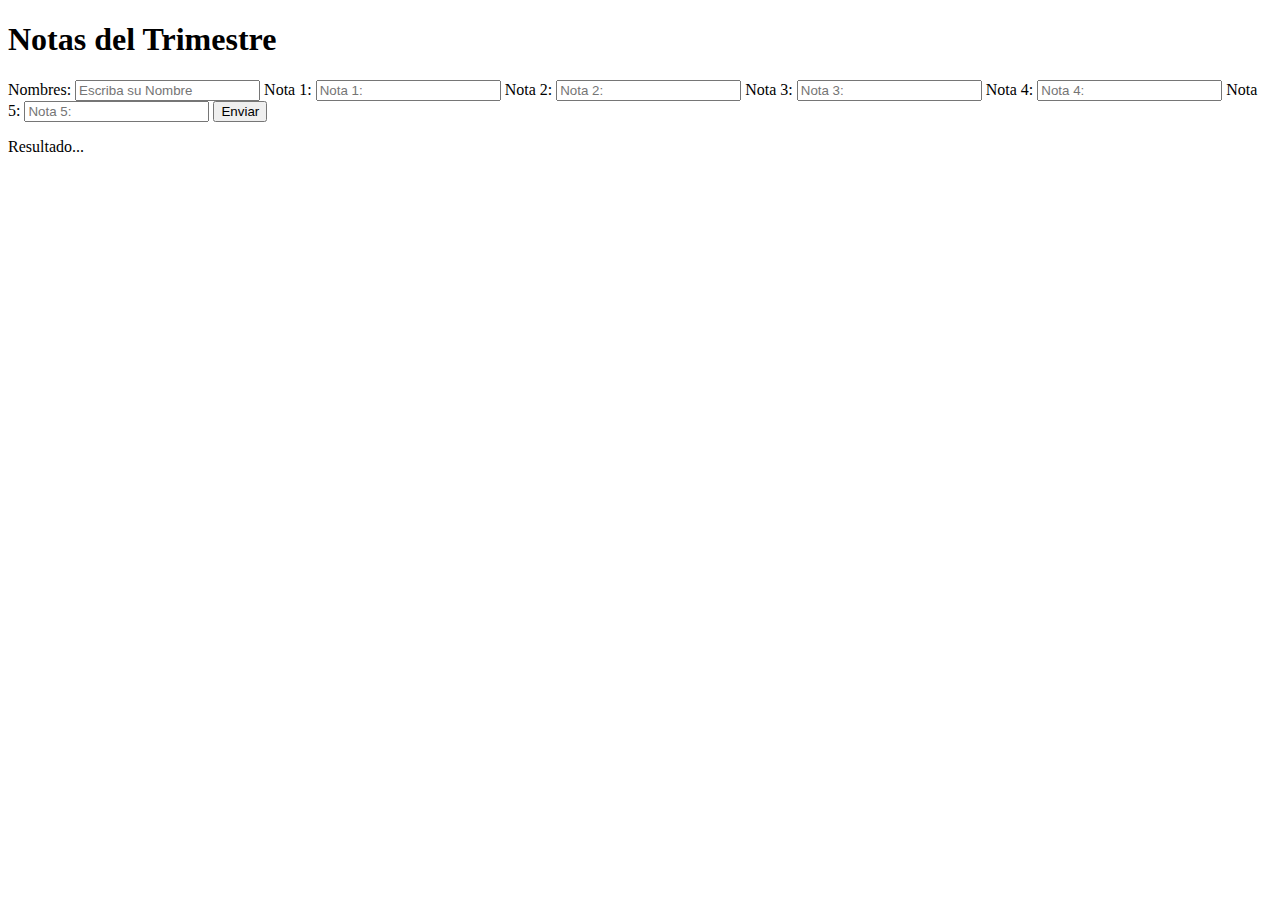
==== index.html @ 4df86693 "javascritp Termindao y HTML corregido" ====
<!DOCTYPE html>
<html lang="en">
<head>
    <meta charset="UTF-8">
    <meta http-equiv="X-UA-Compatible" content="IE=edge">
    <meta name="viewport" content="width=device-width, initial-scale=1.0">
    <title>Herramienta de Educacion Inteligente</title>
</head>
<body>
  <header>
      <h1>
        Notas del Trimestre
      </h1>
  </header>
  <main>
        <span>Nombres:</span>
        <input type="text" name="nombre" id="nombre" placeholder="Escriba su Nombre">

        <span>Nota 1:</span>
        <input type="text" id="nota1" name=""  placeholder="Nota 1:" >
        <span>Nota 2:</span>
        <input type="text" id="nota2" name="" placeholder="Nota 2:" >
        <span>Nota 3:</span>
        <input type="text" id="nota3" name="" placeholder="Nota 3:" >
        <span>Nota 4:</span>
        <input type="text" id="nota4" name="" placeholder="Nota 4:" >
        <span>Nota 5:</span>
        <input type="text" id="nota5" name="" placeholder="Nota 5:" >
        <button id="enviar"> Enviar</button>
        <p id="p-result">Resultado...</p>
        <script src="/Promedio/js/promedio.js"></script>
  </main>
</body>
</html>
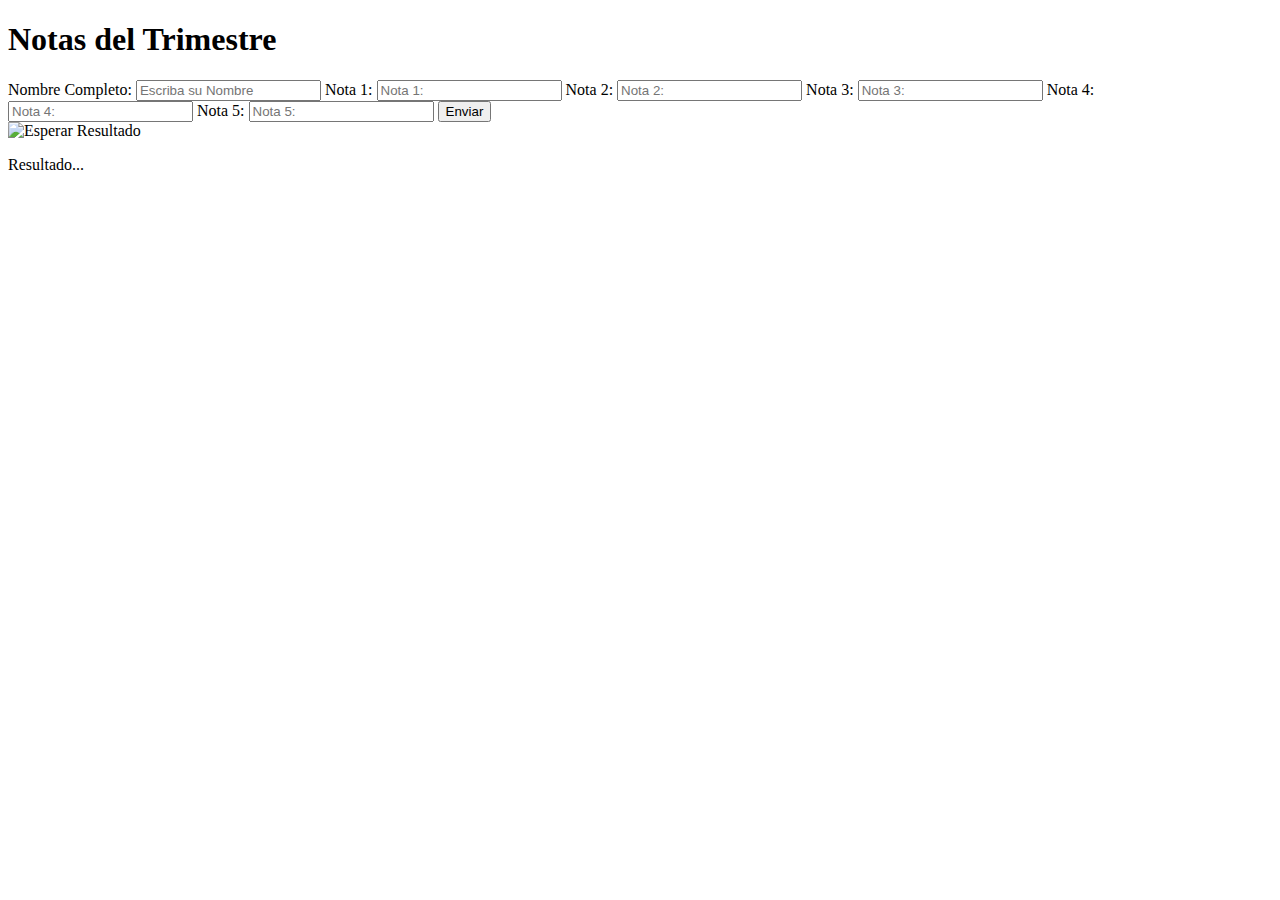
==== commit ace84486: "Segundo commit" ====
--- a/index.html
+++ b/index.html
@@ -4,30 +4,41 @@
     <meta charset="UTF-8">
     <meta http-equiv="X-UA-Compatible" content="IE=edge">
     <meta name="viewport" content="width=device-width, initial-scale=1.0">
+    <link rel="stylesheet" href="/Promedio/style/style.css">
     <title>Herramienta de Educacion Inteligente</title>
 </head>
 <body>
-  <header>
-      <h1>
+  <header class="header">
+      <h1 class="title">
         Notas del Trimestre
       </h1>
   </header>
-  <main>
-        <span>Nombres:</span>
-        <input type="text" name="nombre" id="nombre" placeholder="Escriba su Nombre">
+  <main class="contenido">
+    <div class="container">
+      <span class="span">Nombre Completo:</span>
+        <input type="text" name="nombre" class="input" id="nombre" placeholder="Escriba su Nombre">
+        <span class="span">Nota 1:</span>
+        <input type="text" id="nota1" class="input" name=""  placeholder="Nota 1:" >
 
-        <span>Nota 1:</span>
-        <input type="text" id="nota1" name=""  placeholder="Nota 1:" >
-        <span>Nota 2:</span>
-        <input type="text" id="nota2" name="" placeholder="Nota 2:" >
-        <span>Nota 3:</span>
-        <input type="text" id="nota3" name="" placeholder="Nota 3:" >
-        <span>Nota 4:</span>
-        <input type="text" id="nota4" name="" placeholder="Nota 4:" >
-        <span>Nota 5:</span>
-        <input type="text" id="nota5" name="" placeholder="Nota 5:" >
-        <button id="enviar"> Enviar</button>
-        <p id="p-result">Resultado...</p>
+        <span class="span">Nota 2:</span>
+        <input type="text" id="nota2" class="input" name="" placeholder="Nota 2:" >
+
+        <span class="span">Nota 3:</span>
+        <input type="text" id="nota3" class="input" name="" placeholder="Nota 3:" >
+
+        <span class="span">Nota 4:</span>
+        <input type="text" id="nota4" class="input" name="" placeholder="Nota 4:" >
+
+        <span class="span">Nota 5:</span>
+        <input type="text" id="nota5" class="input" name="" placeholder="Nota 5:" >
+
+        <button id="enviar" class="button"> Enviar</button>
+    </div>
+    <div class="resultado">
+      <img src="/Promedio/img/índice.jpg" alt="Esperar Resultado">
+      <p id="p-result" class="p">Resultado...</p>
+    </div>
+        
         <script src="/Promedio/js/promedio.js"></script>
   </main>
 </body>
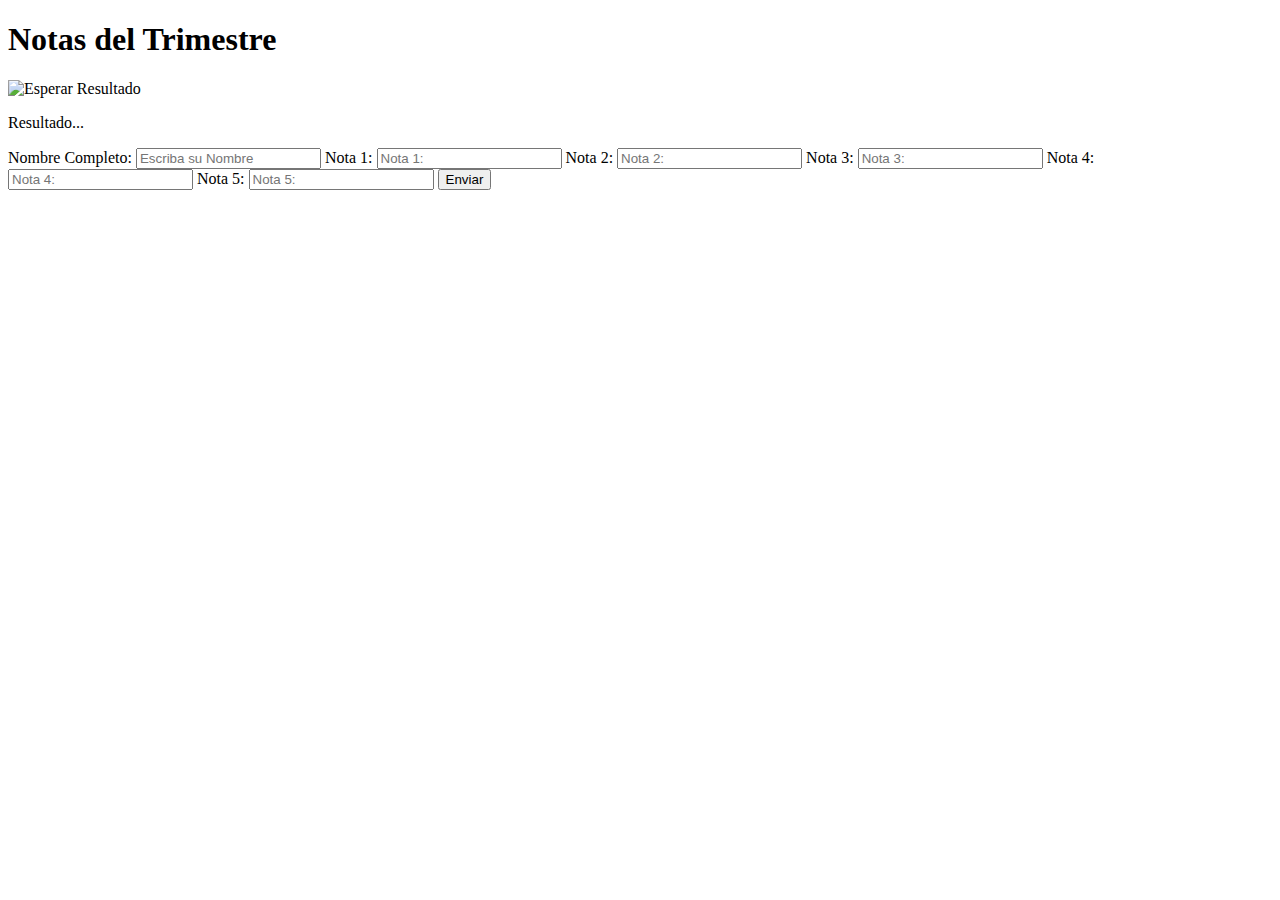
==== commit ed6f8915: "Cuarto commit estilos" ====
--- a/index.html
+++ b/index.html
@@ -14,29 +14,29 @@
       </h1>
   </header>
   <main class="contenido">
-    <div class="container">
-      <span class="span">Nombre Completo:</span>
-        <input type="text" name="nombre" class="input" id="nombre" placeholder="Escriba su Nombre">
-        <span class="span">Nota 1:</span>
-        <input type="text" id="nota1" class="input" name=""  placeholder="Nota 1:" >
-
-        <span class="span">Nota 2:</span>
-        <input type="text" id="nota2" class="input" name="" placeholder="Nota 2:" >
-
-        <span class="span">Nota 3:</span>
-        <input type="text" id="nota3" class="input" name="" placeholder="Nota 3:" >
-
-        <span class="span">Nota 4:</span>
-        <input type="text" id="nota4" class="input" name="" placeholder="Nota 4:" >
-
-        <span class="span">Nota 5:</span>
-        <input type="text" id="nota5" class="input" name="" placeholder="Nota 5:" >
-
-        <button id="enviar" class="button"> Enviar</button>
-    </div>
     <div class="resultado">
       <img src="/Promedio/img/índice.jpg" alt="Esperar Resultado">
       <p id="p-result" class="p">Resultado...</p>
+    </div>
+    <div class="container">
+      <span class="span">Nombre Completo:</span>
+        <input type="text" name="nombre" class="input" id="nombre" placeholder="Escriba su Nombre" autocomplete="off">
+        <span class="span">Nota 1:</span>
+        <input type="text" id="nota1" class="input" name="" autocomplete="off"  placeholder="Nota 1:" >
+
+        <span class="span">Nota 2:</span>
+        <input type="text" id="nota2" class="input" name="" autocomplete="off" placeholder="Nota 2:" >
+
+        <span class="span">Nota 3:</span>
+        <input type="text" id="nota3" class="input" name="" autocomplete="off" placeholder="Nota 3:" >
+
+        <span class="span">Nota 4:</span>
+        <input type="text" id="nota4" class="input" name="" autocomplete="off" placeholder="Nota 4:" >
+
+        <span class="span">Nota 5:</span>
+        <input type="text" id="nota5" class="input" name="" autocomplete="off" placeholder="Nota 5:" >
+
+        <button id="enviar" class="button"> Enviar</button>
     </div>
         
         <script src="/Promedio/js/promedio.js"></script>
